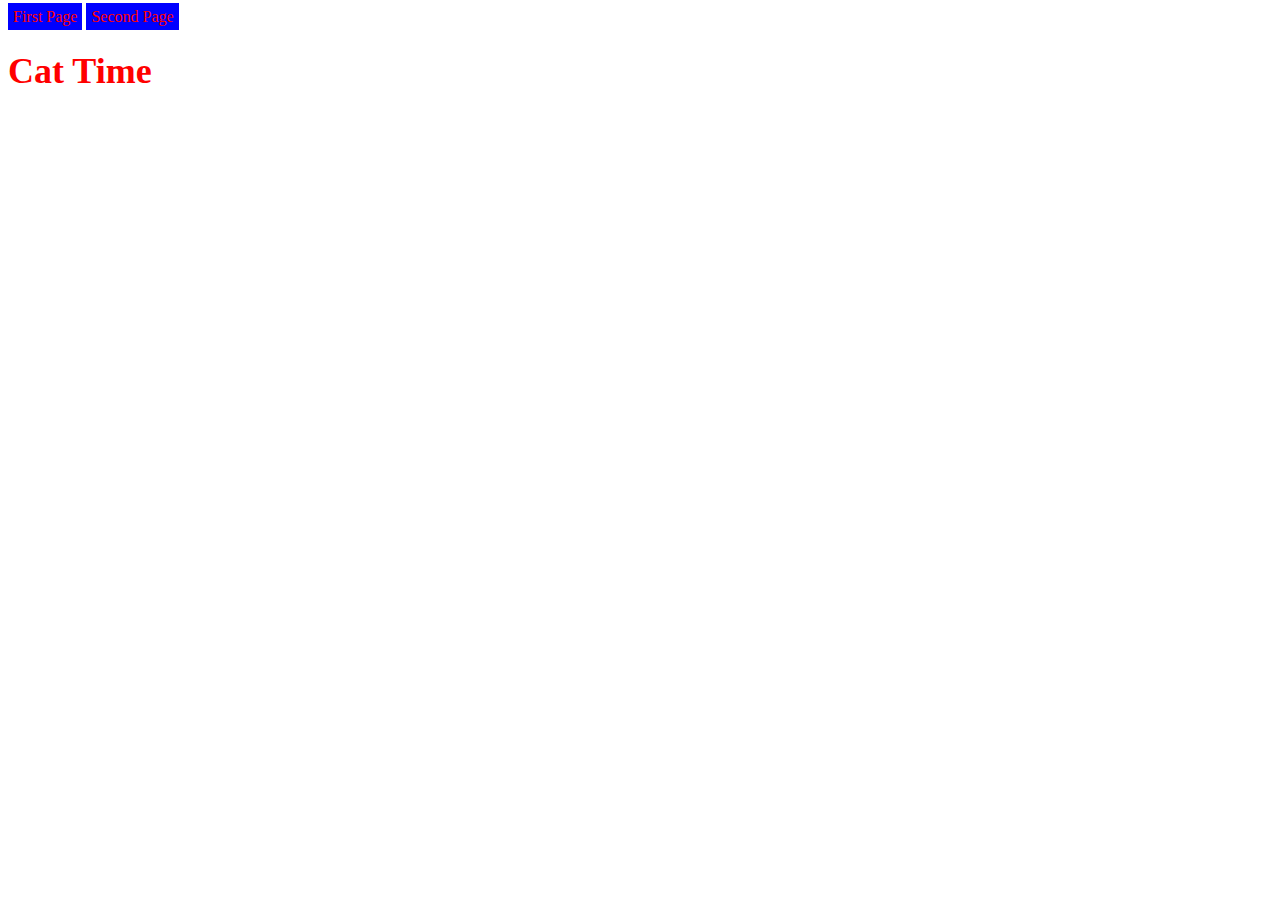
==== index2.html @ 41d8206b "Justin's Website" ====
<!DOCTYPE html>
<html>
  <head>
    <meta charset="utf-8">
    <title>That Website</title>
    <link rel="stylesheet" href="style.css">
    <script class="aTag1" src="https://ajax.googleapis.com/ajax/libs/jquery/3.2.1/jquery.min.js"></script>
    <script type="text/javascript" src="script.js"></script>
  </head>
  <body>
    <a class="aTag1" href="/Users/student/Desktop/justinw/project.website/index.html">First Page</a>
    <a class="aTag1" href="/Users/student/Desktop/justinw/project.website/index2.html">Second Page</a>
    <h1>Cat Time</h1>
  </body>
</html>
---- style.css ----
h1 {
  color: red;
  font-size: 36px;
}

.aTag1 {
  color: red;
  background-color: blue;
  text-decoration: none;
  padding: 5px;
}

#catFacts:hover {
  color: white;
}
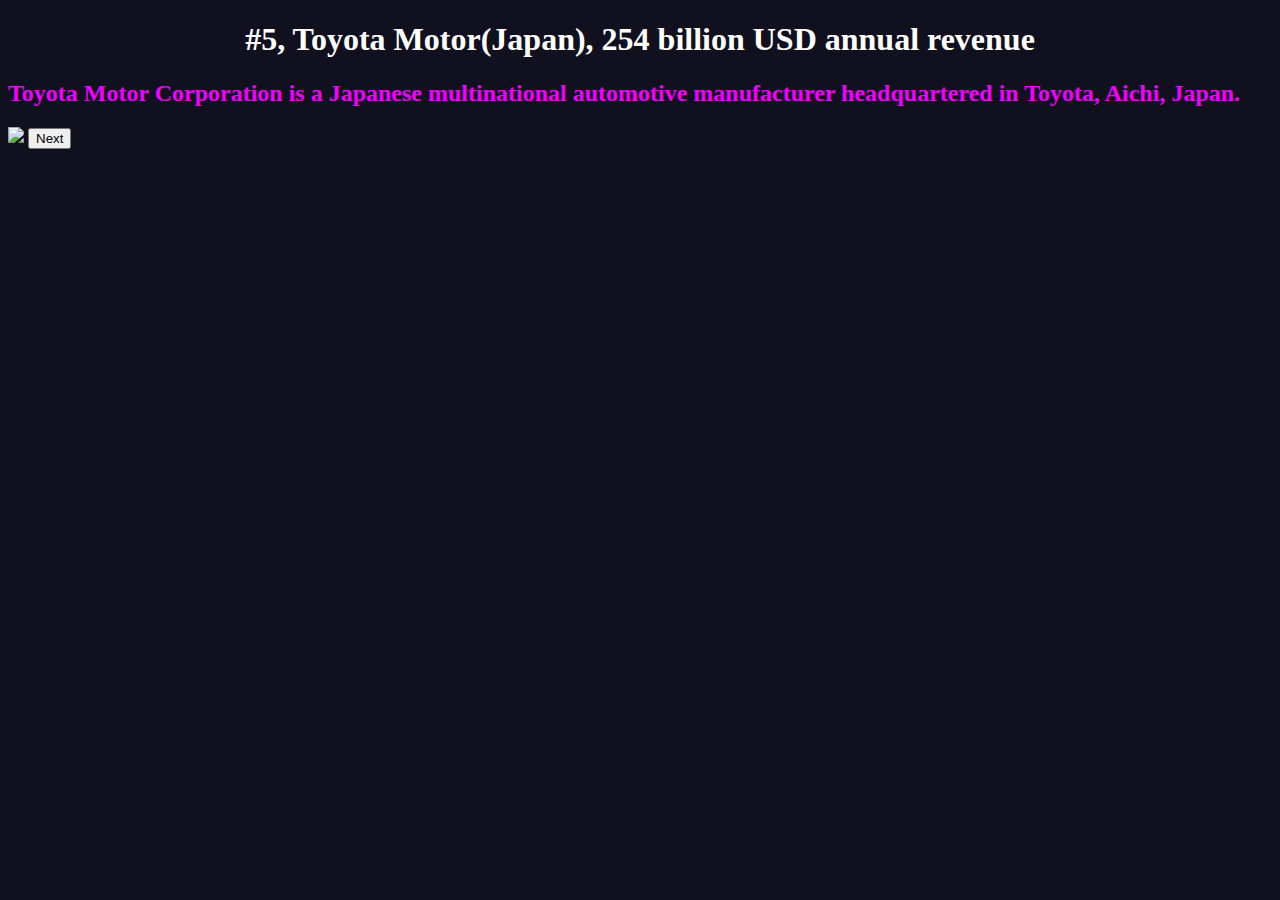
==== commit acea982b: "Maxisboss" ====
--- a/index2.html
+++ b/index2.html
@@ -2,14 +2,16 @@
 <html>
   <head>
     <meta charset="utf-8">
-    <title>That Website</title>
     <link rel="stylesheet" href="style.css">
-    <script class="aTag1" src="https://ajax.googleapis.com/ajax/libs/jquery/3.2.1/jquery.min.js"></script>
-    <script type="text/javascript" src="script.js"></script>
+    <script src="script.js">
+
+    </script>
+    <h1>#5, Toyota Motor(Japan), 254 billion USD annual revenue</h1>
+    <h2>Toyota Motor Corporation is a Japanese multinational automotive manufacturer headquartered in Toyota, Aichi, Japan.</h2>
+<img src="https://d3r76jz8za3nz.cloudfront.net/wp-content/uploads/2016/11/24toyotaevbattery1.png" hieght="900" width="900">
+<a href="index3.html"><button>Next</button></a>
   </head>
   <body>
-    <a class="aTag1" href="/Users/student/Desktop/justinw/project.website/index.html">First Page</a>
-    <a class="aTag1" href="/Users/student/Desktop/justinw/project.website/index2.html">Second Page</a>
-    <h1>Cat Time</h1>
+
   </body>
 </html>
--- a/style.css
+++ b/style.css
@@ -1,15 +1,17 @@
-h1 {
-  color: red;
-  font-size: 36px;
+
+body {
+background-color: #11101e;
 }
 
-.aTag1 {
-  color: red;
-  background-color: blue;
-  text-decoration: none;
-  padding: 5px;
+h1 {
+  text-align: center;
+  color: white;
 }
 
-#catFacts:hover {
-  color: white;
+.mainBody {
+  color: #f200ff;
 }
+
+ h2 {
+   color: #f200ff;
+ }
